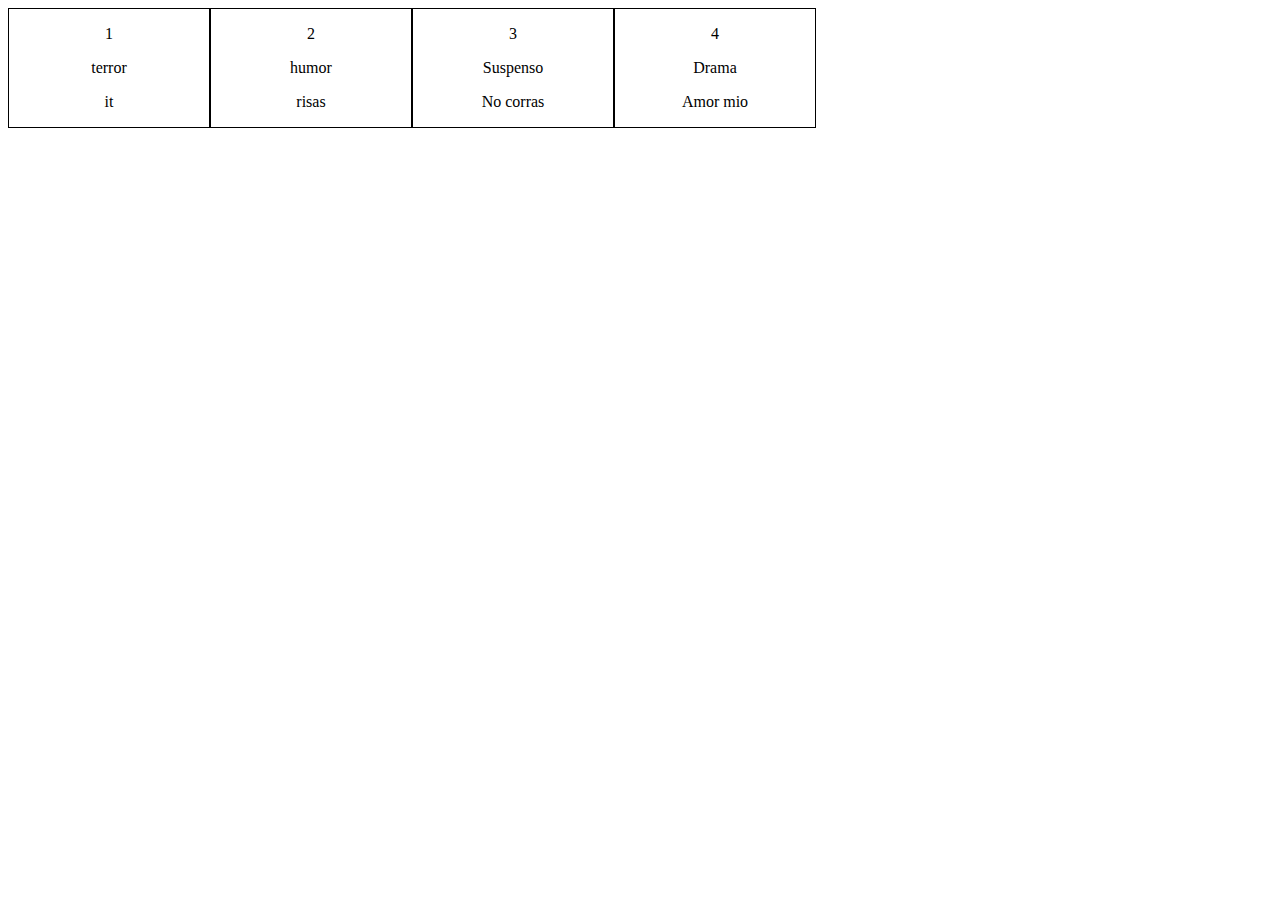
==== Src/peliculas.html @ ba3b6535 "Second try" ====
<!DOCTYPE html>
<html lang="en">
  <head>
    <meta charset="UTF-8" />
    <meta http-equiv="X-UA-Compatible" content="IE=edge" />
    <meta name="viewport" content="width=device-width, initial-scale=1.0" />
    <title>Document</title>
    <link rel="stylesheet" href="./peliculas.css" />
  </head>
  <body>
    <div id="wrapMovies"></div>
    <script src="./ejemplo.js"></script>
  </body>
</html>
---- Src/peliculas.css ----
#wrapMovies {
  display: flex;
}

.movie {
  border: solid 1px black;
  text-align: center;
  width: 200px;
}
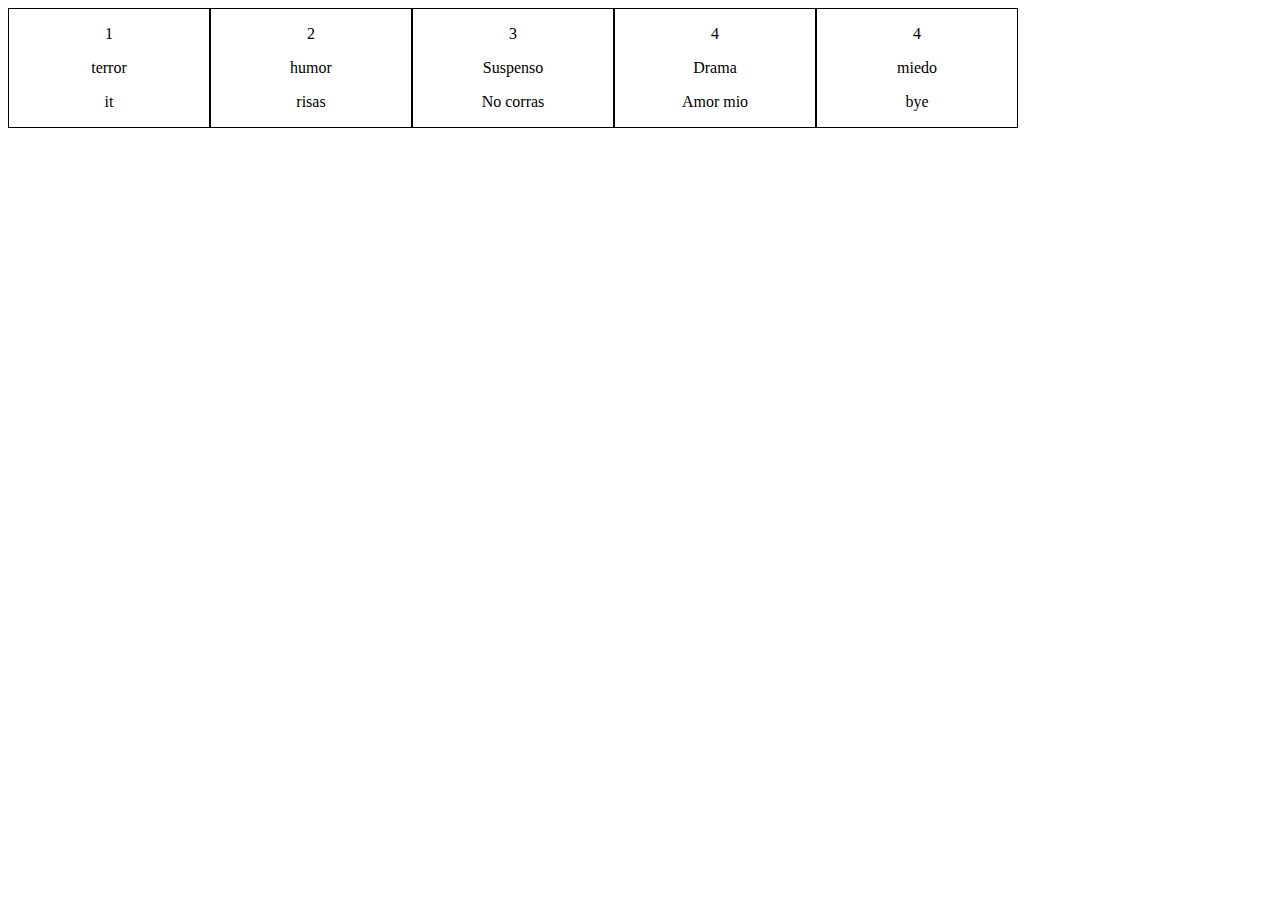
==== commit f23fc3dc: "added the Functions folder to work with functions in the next class" ====
--- a/Src/peliculas.html
+++ b/Src/peliculas.html
@@ -9,6 +9,6 @@
   </head>
   <body>
     <div id="wrapMovies"></div>
-    <script src="./ejemplo.js"></script>
+    <script src="./ejemplo.js" type="module"></script>
   </body>
 </html>
